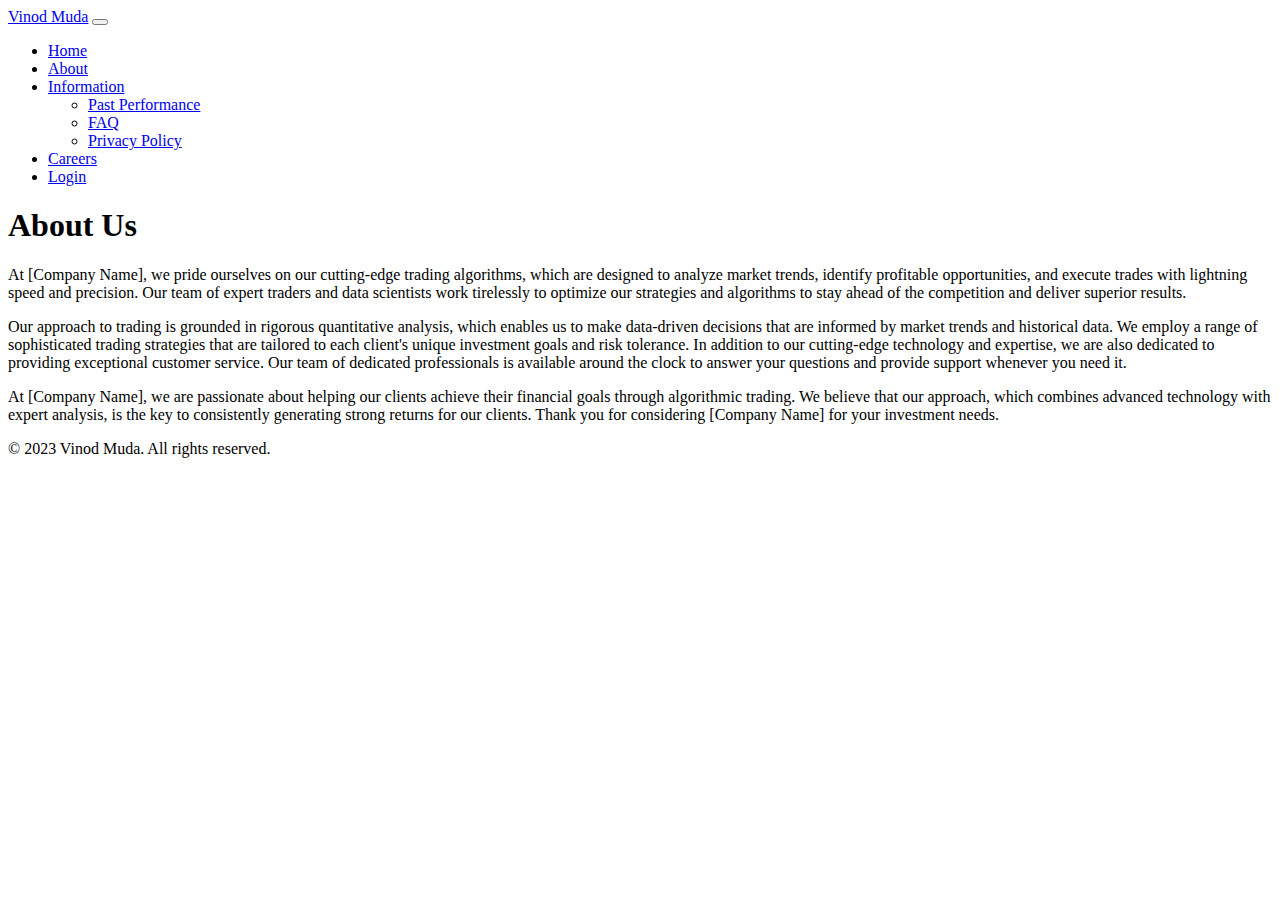
==== about.html @ 18f588eb "Added initial commit" ====
<!doctype html>
<html lang="en">

<head>
    <meta charset="utf-8">
    <meta name="viewport" content="width=device-width, initial-scale=1">
    <link href="https://cdn.jsdelivr.net/npm/bootstrap@5.0.2/dist/css/bootstrap.min.css" rel="stylesheet"
        integrity="sha384-EVSTQN3/azprG1Anm3QDgpJLIm9Nao0Yz1ztcQTwFspd3yD65VohhpuuCOmLASjC" crossorigin="anonymous">
    <title>Vinod Muda</title>
    <link rel="stylesheet" type="text/css" href="css/style.css">
</head>

<body>
    <div class="container">
        <nav class="navbar navbar-expand-lg navbar-light">
            <div class="container-fluid">
                <a class="navbar-brand" href="#">Vinod Muda</a>
                <button class="navbar-toggler" type="button" data-bs-toggle="collapse"
                    data-bs-target="#navbarNavDropdown" aria-controls="navbarNavDropdown" aria-expanded="false"
                    aria-label="Toggle navigation">
                    <span class="navbar-toggler-icon"></span>
                </button>
                <div class="collapse navbar-collapse" id="navbarNavDropdown">
                    <ul class="navbar-nav ms-auto justify-content-between">
                        <li class="nav-item">
                            <a class="nav-link" aria-current="page" href="index.html">Home</a>
                        </li>
                        <li class="nav-item">
                            <a class="nav-link active" href="about.html">About</a>
                        </li>
                        <li class="nav-item dropdown">
                            <a class="nav-link dropdown-toggle" href="#" id="navbarDropdownMenuLink" role="button"
                                data-bs-toggle="dropdown" aria-expanded="false">
                                Information
                            </a>
                            <ul class="dropdown-menu" aria-labelledby="navbarDropdownMenuLink">
                                <li><a class="dropdown-item" href="#">Past Performance</a></li>
                                <li><a class="dropdown-item" href="#">FAQ</a></li>
                                <li><a class="dropdown-item" href="#">Privacy Policy</a></li>
                            </ul>
                        </li>
                        <li class="nav-item">
                            <a class="nav-link" href="#">Careers</a>
                        </li>
                        <li class="nav-item">
                            <a class="btn btn-outline-primary" href="#">Login</a>
                        </li>
                    </ul>
                </div>
            </div>
        </nav>

        <section class="hero py-5">
            <div class="container">
                <h1 class="fw-bold mb-4 text-center text-primary">About Us</h1>
                <p class="lead mb-4">At [Company Name], we pride ourselves on our cutting-edge trading algorithms, which are designed to
                    analyze market trends, identify profitable opportunities, and execute trades with lightning speed
                    and precision. Our team of expert traders and data scientists work tirelessly to optimize our
                    strategies and algorithms to stay ahead of the competition and deliver superior results.</p>
                <p class="lead mb-4">Our approach to trading is grounded in rigorous quantitative analysis, which enables us to make
                    data-driven decisions that are informed by market trends and historical data. We employ a range of
                    sophisticated trading strategies that are tailored to each client's unique investment goals and risk
                    tolerance. In addition to our cutting-edge technology and expertise, we are also dedicated to providing
                    exceptional customer service. Our team of dedicated professionals is available around the clock to
                    answer your questions and provide support whenever you need it.</p>
                <p class="lead mb-4">At [Company Name], we are passionate about helping our clients achieve their financial goals through
                    algorithmic trading. We believe that our approach, which combines advanced technology with expert
                    analysis, is the key to consistently generating strong returns for our clients. Thank you for
                    considering [Company Name] for your investment needs.</p>
            </div>
        </section>
    </div>

    <footer class="text-white py-2 footer">
        <div class="container text-center">
            <p>&copy; 2023 Vinod Muda. All rights reserved.</p>
        </div>
    </footer>

    <script src="https://cdn.jsdelivr.net/npm/bootstrap@5.0.2/dist/js/bootstrap.bundle.min.js"
        integrity="sha384-MrcW6ZMFYlzcLA8Nl+NtUVF0sA7MsXsP1UyJoMp4YLEuNSfAP+JcXn/tWtIaxVXM"
        crossorigin="anonymous"></script>
</body>

</html>
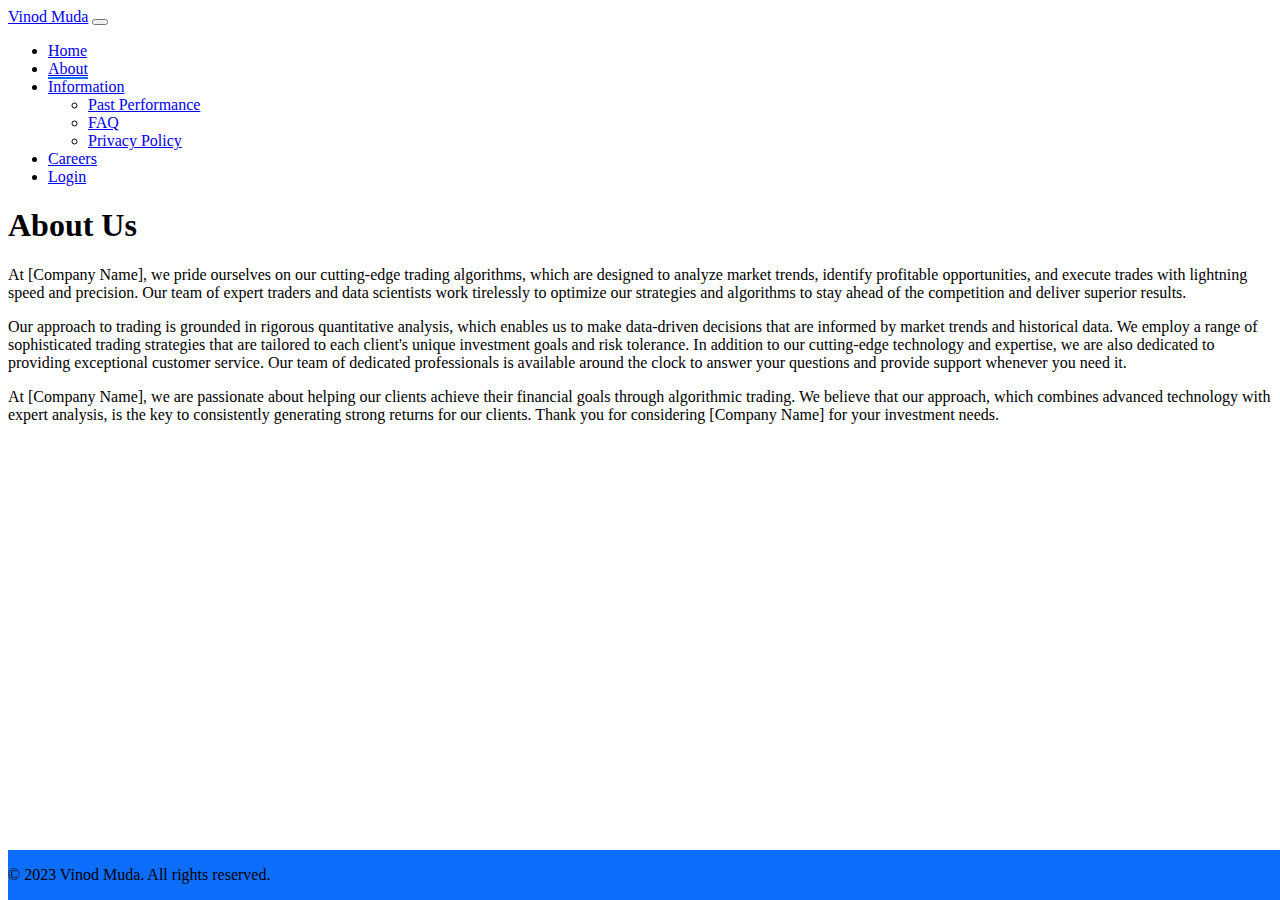
==== commit 9c085380: "Add files via upload" ====
--- a/about.html
+++ b/about.html
@@ -50,7 +50,7 @@
             </div>
         </nav>
 
-        <section class="hero py-5">
+        <section class="hero py-5 mb-5">
             <div class="container">
                 <h1 class="fw-bold mb-4 text-center text-primary">About Us</h1>
                 <p class="lead mb-4">At [Company Name], we pride ourselves on our cutting-edge trading algorithms, which are designed to
--- a/css/style.css
+++ b/css/style.css
@@ -0,0 +1,14 @@
+.navbar .nav-link.active {
+    border-bottom: 2px solid #0d6efd;
+}
+
+.navbar-nav>li {
+    margin-right: 15px;
+}
+
+.footer {
+    background-color: #0d6efd;
+    position: fixed;
+    bottom: 0;
+    width: 100%;
+}
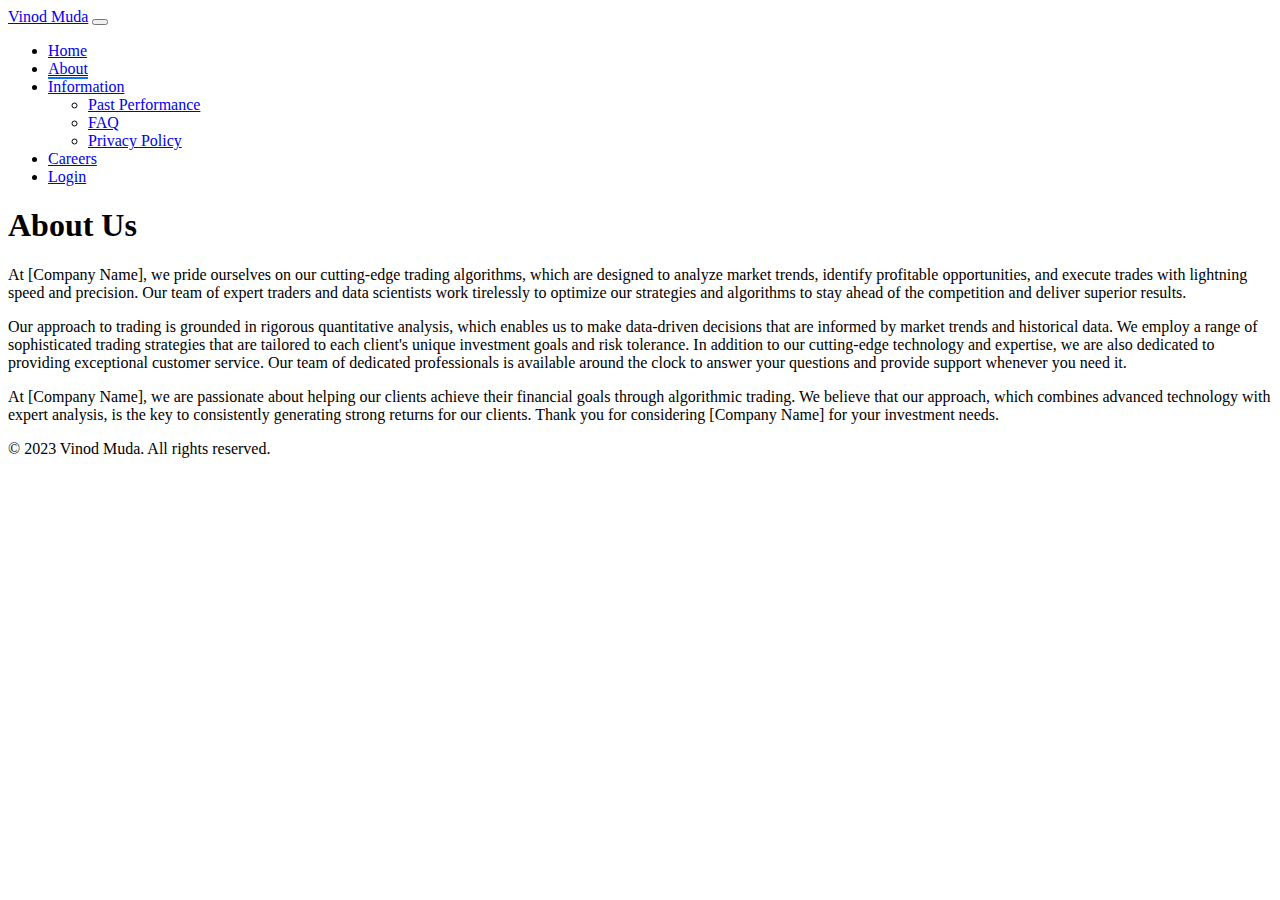
==== commit c2ffde36: "Add files via upload" ====
--- a/about.html
+++ b/about.html
@@ -14,7 +14,7 @@
     <div class="container">
         <nav class="navbar navbar-expand-lg navbar-light">
             <div class="container-fluid">
-                <a class="navbar-brand" href="#">Vinod Muda</a>
+                <a class="navbar-brand" href="index.html">Vinod Muda</a>
                 <button class="navbar-toggler" type="button" data-bs-toggle="collapse"
                     data-bs-target="#navbarNavDropdown" aria-controls="navbarNavDropdown" aria-expanded="false"
                     aria-label="Toggle navigation">
@@ -49,21 +49,27 @@
                 </div>
             </div>
         </nav>
+    </div>
 
+    <div class="container-fluid body-background text-white">
         <section class="hero py-5 mb-5">
             <div class="container">
-                <h1 class="fw-bold mb-4 text-center text-primary">About Us</h1>
-                <p class="lead mb-4">At [Company Name], we pride ourselves on our cutting-edge trading algorithms, which are designed to
+                <h1 class="fw-bold mb-4 text-center">About Us</h1>
+                <p class="lead mb-4">At [Company Name], we pride ourselves on our cutting-edge trading algorithms, which
+                    are designed to
                     analyze market trends, identify profitable opportunities, and execute trades with lightning speed
                     and precision. Our team of expert traders and data scientists work tirelessly to optimize our
                     strategies and algorithms to stay ahead of the competition and deliver superior results.</p>
-                <p class="lead mb-4">Our approach to trading is grounded in rigorous quantitative analysis, which enables us to make
+                <p class="lead mb-4">Our approach to trading is grounded in rigorous quantitative analysis, which
+                    enables us to make
                     data-driven decisions that are informed by market trends and historical data. We employ a range of
                     sophisticated trading strategies that are tailored to each client's unique investment goals and risk
-                    tolerance. In addition to our cutting-edge technology and expertise, we are also dedicated to providing
+                    tolerance. In addition to our cutting-edge technology and expertise, we are also dedicated to
+                    providing
                     exceptional customer service. Our team of dedicated professionals is available around the clock to
                     answer your questions and provide support whenever you need it.</p>
-                <p class="lead mb-4">At [Company Name], we are passionate about helping our clients achieve their financial goals through
+                <p class="lead mb-4">At [Company Name], we are passionate about helping our clients achieve their
+                    financial goals through
                     algorithmic trading. We believe that our approach, which combines advanced technology with expert
                     analysis, is the key to consistently generating strong returns for our clients. Thank you for
                     considering [Company Name] for your investment needs.</p>
@@ -71,7 +77,7 @@
         </section>
     </div>
 
-    <footer class="text-white py-2 footer">
+    <footer class="py-2 footer">
         <div class="container text-center">
             <p>&copy; 2023 Vinod Muda. All rights reserved.</p>
         </div>
--- a/css/style.css
+++ b/css/style.css
@@ -1,14 +1,25 @@
-.navbar .nav-link.active {
-    border-bottom: 2px solid #0d6efd;
-}
-
-.navbar-nav>li {
-    margin-right: 15px;
-}
-
-.footer {
-    background-color: #0d6efd;
-    position: fixed;
-    bottom: 0;
-    width: 100%;
-}
+.navbar .nav-link.active {
+    border-bottom: 2px solid #0d6efd;
+}
+
+.navbar-nav>li {
+    margin-right: 15px;
+}
+
+.footer {
+    position: static;
+    bottom: 0;
+    width: 100%;
+}
+
+.custom-button {
+    background-color: white;
+    color: black;
+}
+
+.custom-button:hover {
+    background-color: #0d6efd;
+    color: white;
+    border-color: white;
+
+}